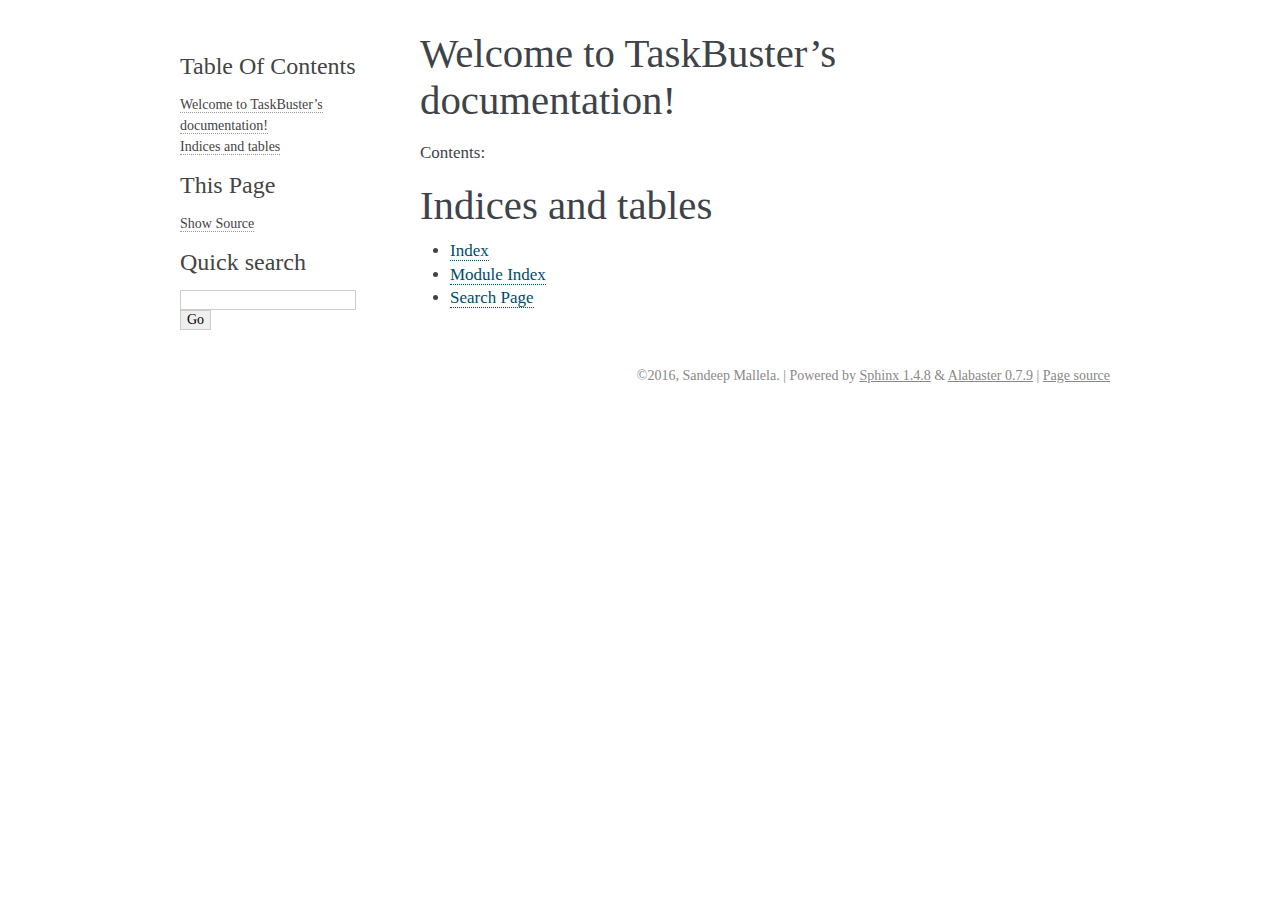
==== taskbuster/docs/_build/html/index.html @ da341232 "Documentation setup with sphinx" ====
<!DOCTYPE html PUBLIC "-//W3C//DTD XHTML 1.0 Transitional//EN"
  "http://www.w3.org/TR/xhtml1/DTD/xhtml1-transitional.dtd">


<html xmlns="http://www.w3.org/1999/xhtml">
  <head>
    <meta http-equiv="Content-Type" content="text/html; charset=utf-8" />
    
    <title>Welcome to TaskBuster’s documentation! &#8212; TaskBuster 0.1.0 documentation</title>
    
    <link rel="stylesheet" href="_static/alabaster.css" type="text/css" />
    <link rel="stylesheet" href="_static/pygments.css" type="text/css" />
    
    <script type="text/javascript">
      var DOCUMENTATION_OPTIONS = {
        URL_ROOT:    './',
        VERSION:     '0.1.0',
        COLLAPSE_INDEX: false,
        FILE_SUFFIX: '.html',
        HAS_SOURCE:  true
      };
    </script>
    <script type="text/javascript" src="_static/jquery.js"></script>
    <script type="text/javascript" src="_static/underscore.js"></script>
    <script type="text/javascript" src="_static/doctools.js"></script>
    <link rel="index" title="Index" href="genindex.html" />
    <link rel="search" title="Search" href="search.html" />
    <link rel="top" title="TaskBuster 0.1.0 documentation" href="#" />
   
  <link rel="stylesheet" href="_static/custom.css" type="text/css" />
  
  
  <meta name="viewport" content="width=device-width, initial-scale=0.9, maximum-scale=0.9" />

  </head>
  <body role="document">
  

    <div class="document">
      <div class="documentwrapper">
        <div class="bodywrapper">
          <div class="body" role="main">
            
  <div class="section" id="welcome-to-taskbuster-s-documentation">
<h1>Welcome to TaskBuster&#8217;s documentation!<a class="headerlink" href="#welcome-to-taskbuster-s-documentation" title="Permalink to this headline">¶</a></h1>
<p>Contents:</p>
<div class="toctree-wrapper compound">
</div>
</div>
<div class="section" id="indices-and-tables">
<h1>Indices and tables<a class="headerlink" href="#indices-and-tables" title="Permalink to this headline">¶</a></h1>
<ul class="simple">
<li><a class="reference internal" href="genindex.html"><span class="std std-ref">Index</span></a></li>
<li><a class="reference internal" href="py-modindex.html"><span class="std std-ref">Module Index</span></a></li>
<li><a class="reference internal" href="search.html"><span class="std std-ref">Search Page</span></a></li>
</ul>
</div>


          </div>
        </div>
      </div>
      <div class="sphinxsidebar" role="navigation" aria-label="main navigation">
        <div class="sphinxsidebarwrapper">
  <h3><a href="#">Table Of Contents</a></h3>
  <ul>
<li><a class="reference internal" href="#">Welcome to TaskBuster&#8217;s documentation!</a></li>
<li><a class="reference internal" href="#indices-and-tables">Indices and tables</a></li>
</ul>
<div class="relations">
<h3>Related Topics</h3>
<ul>
  <li><a href="#">Documentation overview</a><ul>
  </ul></li>
</ul>
</div>
  <div role="note" aria-label="source link">
    <h3>This Page</h3>
    <ul class="this-page-menu">
      <li><a href="_sources/index.txt"
            rel="nofollow">Show Source</a></li>
    </ul>
   </div>
<div id="searchbox" style="display: none" role="search">
  <h3>Quick search</h3>
    <form class="search" action="search.html" method="get">
      <div><input type="text" name="q" /></div>
      <div><input type="submit" value="Go" /></div>
      <input type="hidden" name="check_keywords" value="yes" />
      <input type="hidden" name="area" value="default" />
    </form>
</div>
<script type="text/javascript">$('#searchbox').show(0);</script>
        </div>
      </div>
      <div class="clearer"></div>
    </div>
    <div class="footer">
      &copy;2016, Sandeep Mallela.
      
      |
      Powered by <a href="http://sphinx-doc.org/">Sphinx 1.4.8</a>
      &amp; <a href="https://github.com/bitprophet/alabaster">Alabaster 0.7.9</a>
      
      |
      <a href="_sources/index.txt"
          rel="nofollow">Page source</a>
    </div>

    

    
  </body>
</html>
---- taskbuster/docs/_build/html/_static/alabaster.css ----
@import url("basic.css");

/* -- page layout ----------------------------------------------------------- */

body {
    font-family: 'goudy old style', 'minion pro', 'bell mt', Georgia, 'Hiragino Mincho Pro', serif;
    font-size: 17px;
    background-color: #fff;
    color: #000;
    margin: 0;
    padding: 0;
}


div.document {
    width: 940px;
    margin: 30px auto 0 auto;
}

div.documentwrapper {
    float: left;
    width: 100%;
}

div.bodywrapper {
    margin: 0 0 0 220px;
}

div.sphinxsidebar {
    width: 220px;
    font-size: 14px;
    line-height: 1.5;
}

hr {
    border: 1px solid #B1B4B6;
}

div.body {
    background-color: #fff;
    color: #3E4349;
    padding: 0 30px 0 30px;
}

div.body > .section {
    text-align: left;
}

div.footer {
    width: 940px;
    margin: 20px auto 30px auto;
    font-size: 14px;
    color: #888;
    text-align: right;
}

div.footer a {
    color: #888;
}

p.caption {
    font-family: inherit;
    font-size: inherit;
}


div.relations {
    display: none;
}


div.sphinxsidebar a {
    color: #444;
    text-decoration: none;
    border-bottom: 1px dotted #999;
}

div.sphinxsidebar a:hover {
    border-bottom: 1px solid #999;
}

div.sphinxsidebarwrapper {
    padding: 18px 10px;
}

div.sphinxsidebarwrapper p.logo {
    padding: 0;
    margin: -10px 0 0 0px;
    text-align: center;
}

div.sphinxsidebarwrapper h1.logo {
    margin-top: -10px;
    text-align: center;
    margin-bottom: 5px;
    text-align: left;
}

div.sphinxsidebarwrapper h1.logo-name {
    margin-top: 0px;
}

div.sphinxsidebarwrapper p.blurb {
    margin-top: 0;
    font-style: normal;
}

div.sphinxsidebar h3,
div.sphinxsidebar h4 {
    font-family: 'Garamond', 'Georgia', serif;
    color: #444;
    font-size: 24px;
    font-weight: normal;
    margin: 0 0 5px 0;
    padding: 0;
}

div.sphinxsidebar h4 {
    font-size: 20px;
}

div.sphinxsidebar h3 a {
    color: #444;
}

div.sphinxsidebar p.logo a,
div.sphinxsidebar h3 a,
div.sphinxsidebar p.logo a:hover,
div.sphinxsidebar h3 a:hover {
    border: none;
}

div.sphinxsidebar p {
    color: #555;
    margin: 10px 0;
}

div.sphinxsidebar ul {
    margin: 10px 0;
    padding: 0;
    color: #000;
}

div.sphinxsidebar ul li.toctree-l1 > a {
    font-size: 120%;
}

div.sphinxsidebar ul li.toctree-l2 > a {
    font-size: 110%;
}

div.sphinxsidebar input {
    border: 1px solid #CCC;
    font-family: 'goudy old style', 'minion pro', 'bell mt', Georgia, 'Hiragino Mincho Pro', serif;
    font-size: 1em;
}

div.sphinxsidebar hr {
    border: none;
    height: 1px;
    color: #AAA;
    background: #AAA;

    text-align: left;
    margin-left: 0;
    width: 50%;
}

/* -- body styles ----------------------------------------------------------- */

a {
    color: #004B6B;
    text-decoration: underline;
}

a:hover {
    color: #6D4100;
    text-decoration: underline;
}

div.body h1,
div.body h2,
div.body h3,
div.body h4,
div.body h5,
div.body h6 {
    font-family: 'Garamond', 'Georgia', serif;
    font-weight: normal;
    margin: 30px 0px 10px 0px;
    padding: 0;
}

div.body h1 { margin-top: 0; padding-top: 0; font-size: 240%; }
div.body h2 { font-size: 180%; }
div.body h3 { font-size: 150%; }
div.body h4 { font-size: 130%; }
div.body h5 { font-size: 100%; }
div.body h6 { font-size: 100%; }

a.headerlink {
    color: #DDD;
    padding: 0 4px;
    text-decoration: none;
}

a.headerlink:hover {
    color: #444;
    background: #EAEAEA;
}

div.body p, div.body dd, div.body li {
    line-height: 1.4em;
}

div.admonition {
    margin: 20px 0px;
    padding: 10px 30px;
    background-color: #EEE;
    border: 1px solid #CCC;
}

div.admonition tt.xref, div.admonition code.xref, div.admonition a tt {
    background-color: ;
    border-bottom: 1px solid #fafafa;
}

dd div.admonition {
    margin-left: -60px;
    padding-left: 60px;
}

div.admonition p.admonition-title {
    font-family: 'Garamond', 'Georgia', serif;
    font-weight: normal;
    font-size: 24px;
    margin: 0 0 10px 0;
    padding: 0;
    line-height: 1;
}

div.admonition p.last {
    margin-bottom: 0;
}

div.highlight {
    background-color: #fff;
}

dt:target, .highlight {
    background: #FAF3E8;
}

div.warning {
    background-color: #FCC;
    border: 1px solid #FAA;
}

div.danger {
    background-color: #FCC;
    border: 1px solid #FAA;
    -moz-box-shadow: 2px 2px 4px #D52C2C;
    -webkit-box-shadow: 2px 2px 4px #D52C2C;
    box-shadow: 2px 2px 4px #D52C2C;
}

div.error {
    background-color: #FCC;
    border: 1px solid #FAA;
    -moz-box-shadow: 2px 2px 4px #D52C2C;
    -webkit-box-shadow: 2px 2px 4px #D52C2C;
    box-shadow: 2px 2px 4px #D52C2C;
}

div.caution {
    background-color: #FCC;
    border: 1px solid #FAA;
}

div.attention {
    background-color: #FCC;
    border: 1px solid #FAA;
}

div.important {
    background-color: #EEE;
    border: 1px solid #CCC;
}

div.note {
    background-color: #EEE;
    border: 1px solid #CCC;
}

div.tip {
    background-color: #EEE;
    border: 1px solid #CCC;
}

div.hint {
    background-color: #EEE;
    border: 1px solid #CCC;
}

div.seealso {
    background-color: #EEE;
    border: 1px solid #CCC;
}

div.topic {
    background-color: #EEE;
}

p.admonition-title {
    display: inline;
}

p.admonition-title:after {
    content: ":";
}

pre, tt, code {
    font-family: 'Consolas', 'Menlo', 'Deja Vu Sans Mono', 'Bitstream Vera Sans Mono', monospace;
    font-size: 0.9em;
}

.hll {
    background-color: #FFC;
    margin: 0 -12px;
    padding: 0 12px;
    display: block;
}

img.screenshot {
}

tt.descname, tt.descclassname, code.descname, code.descclassname {
    font-size: 0.95em;
}

tt.descname, code.descname {
    padding-right: 0.08em;
}

img.screenshot {
    -moz-box-shadow: 2px 2px 4px #EEE;
    -webkit-box-shadow: 2px 2px 4px #EEE;
    box-shadow: 2px 2px 4px #EEE;
}

table.docutils {
    border: 1px solid #888;
    -moz-box-shadow: 2px 2px 4px #EEE;
    -webkit-box-shadow: 2px 2px 4px #EEE;
    box-shadow: 2px 2px 4px #EEE;
}

table.docutils td, table.docutils th {
    border: 1px solid #888;
    padding: 0.25em 0.7em;
}

table.field-list, table.footnote {
    border: none;
    -moz-box-shadow: none;
    -webkit-box-shadow: none;
    box-shadow: none;
}

table.footnote {
    margin: 15px 0;
    width: 100%;
    border: 1px solid #EEE;
    background: #FDFDFD;
    font-size: 0.9em;
}

table.footnote + table.footnote {
    margin-top: -15px;
    border-top: none;
}

table.field-list th {
    padding: 0 0.8em 0 0;
}

table.field-list td {
    padding: 0;
}

table.field-list p {
    margin-bottom: 0.8em;
}

table.footnote td.label {
    width: .1px;
    padding: 0.3em 0 0.3em 0.5em;
}

table.footnote td {
    padding: 0.3em 0.5em;
}

dl {
    margin: 0;
    padding: 0;
}

dl dd {
    margin-left: 30px;
}

blockquote {
    margin: 0 0 0 30px;
    padding: 0;
}

ul, ol {
    /* Matches the 30px from the narrow-screen "li > ul" selector below */
    margin: 10px 0 10px 30px;
    padding: 0;
}

pre {
    background: #EEE;
    padding: 7px 30px;
    margin: 15px 0px;
    line-height: 1.3em;
}

div.viewcode-block:target {
    background: #ffd;
}

dl pre, blockquote pre, li pre {
    margin-left: 0;
    padding-left: 30px;
}

dl dl pre {
    margin-left: -90px;
    padding-left: 90px;
}

tt, code {
    background-color: #ecf0f3;
    color: #222;
    /* padding: 1px 2px; */
}

tt.xref, code.xref, a tt {
    background-color: #FBFBFB;
    border-bottom: 1px solid #fff;
}

a.reference {
    text-decoration: none;
    border-bottom: 1px dotted #004B6B;
}

/* Don't put an underline on images */
a.image-reference, a.image-reference:hover {
    border-bottom: none;
}

a.reference:hover {
    border-bottom: 1px solid #6D4100;
}

a.footnote-reference {
    text-decoration: none;
    font-size: 0.7em;
    vertical-align: top;
    border-bottom: 1px dotted #004B6B;
}

a.footnote-reference:hover {
    border-bottom: 1px solid #6D4100;
}

a:hover tt, a:hover code {
    background: #EEE;
}


@media screen and (max-width: 870px) {

    div.sphinxsidebar {
    	display: none;
    }

    div.document {
       width: 100%;

    }

    div.documentwrapper {
    	margin-left: 0;
    	margin-top: 0;
    	margin-right: 0;
    	margin-bottom: 0;
    }

    div.bodywrapper {
    	margin-top: 0;
    	margin-right: 0;
    	margin-bottom: 0;
    	margin-left: 0;
    }

    ul {
    	margin-left: 0;
    }

	li > ul {
        /* Matches the 30px from the "ul, ol" selector above */
		margin-left: 30px;
	}

    .document {
    	width: auto;
    }

    .footer {
    	width: auto;
    }

    .bodywrapper {
    	margin: 0;
    }

    .footer {
    	width: auto;
    }

    .github {
        display: none;
    }



}



@media screen and (max-width: 875px) {

    body {
        margin: 0;
        padding: 20px 30px;
    }

    div.documentwrapper {
        float: none;
        background: #fff;
    }

    div.sphinxsidebar {
        display: block;
        float: none;
        width: 102.5%;
        margin: 50px -30px -20px -30px;
        padding: 10px 20px;
        background: #333;
        color: #FFF;
    }

    div.sphinxsidebar h3, div.sphinxsidebar h4, div.sphinxsidebar p,
    div.sphinxsidebar h3 a {
        color: #fff;
    }

    div.sphinxsidebar a {
        color: #AAA;
    }

    div.sphinxsidebar p.logo {
        display: none;
    }

    div.document {
        width: 100%;
        margin: 0;
    }

    div.footer {
        display: none;
    }

    div.bodywrapper {
        margin: 0;
    }

    div.body {
        min-height: 0;
        padding: 0;
    }

    .rtd_doc_footer {
        display: none;
    }

    .document {
        width: auto;
    }

    .footer {
        width: auto;
    }

    .footer {
        width: auto;
    }

    .github {
        display: none;
    }
}


/* misc. */

.revsys-inline {
    display: none!important;
}

/* Make nested-list/multi-paragraph items look better in Releases changelog
 * pages. Without this, docutils' magical list fuckery causes inconsistent
 * formatting between different release sub-lists.
 */
div#changelog > div.section > ul > li > p:only-child {
    margin-bottom: 0;
}

/* Hide fugly table cell borders in ..bibliography:: directive output */
table.docutils.citation, table.docutils.citation td, table.docutils.citation th {
  border: none;
  /* Below needed in some edge cases; if not applied, bottom shadows appear */
  -moz-box-shadow: none;
  -webkit-box-shadow: none;
  box-shadow: none;
}
---- taskbuster/docs/_build/html/_static/pygments.css ----
.highlight .hll { background-color: #ffffcc }
.highlight  { background: #eeffcc; }
.highlight .c { color: #408090; font-style: italic } /* Comment */
.highlight .err { border: 1px solid #FF0000 } /* Error */
.highlight .k { color: #007020; font-weight: bold } /* Keyword */
.highlight .o { color: #666666 } /* Operator */
.highlight .ch { color: #408090; font-style: italic } /* Comment.Hashbang */
.highlight .cm { color: #408090; font-style: italic } /* Comment.Multiline */
.highlight .cp { color: #007020 } /* Comment.Preproc */
.highlight .cpf { color: #408090; font-style: italic } /* Comment.PreprocFile */
.highlight .c1 { color: #408090; font-style: italic } /* Comment.Single */
.highlight .cs { color: #408090; background-color: #fff0f0 } /* Comment.Special */
.highlight .gd { color: #A00000 } /* Generic.Deleted */
.highlight .ge { font-style: italic } /* Generic.Emph */
.highlight .gr { color: #FF0000 } /* Generic.Error */
.highlight .gh { color: #000080; font-weight: bold } /* Generic.Heading */
.highlight .gi { color: #00A000 } /* Generic.Inserted */
.highlight .go { color: #333333 } /* Generic.Output */
.highlight .gp { color: #c65d09; font-weight: bold } /* Generic.Prompt */
.highlight .gs { font-weight: bold } /* Generic.Strong */
.highlight .gu { color: #800080; font-weight: bold } /* Generic.Subheading */
.highlight .gt { color: #0044DD } /* Generic.Traceback */
.highlight .kc { color: #007020; font-weight: bold } /* Keyword.Constant */
.highlight .kd { color: #007020; font-weight: bold } /* Keyword.Declaration */
.highlight .kn { color: #007020; font-weight: bold } /* Keyword.Namespace */
.highlight .kp { color: #007020 } /* Keyword.Pseudo */
.highlight .kr { color: #007020; font-weight: bold } /* Keyword.Reserved */
.highlight .kt { color: #902000 } /* Keyword.Type */
.highlight .m { color: #208050 } /* Literal.Number */
.highlight .s { color: #4070a0 } /* Literal.String */
.highlight .na { color: #4070a0 } /* Name.Attribute */
.highlight .nb { color: #007020 } /* Name.Builtin */
.highlight .nc { color: #0e84b5; font-weight: bold } /* Name.Class */
.highlight .no { color: #60add5 } /* Name.Constant */
.highlight .nd { color: #555555; font-weight: bold } /* Name.Decorator */
.highlight .ni { color: #d55537; font-weight: bold } /* Name.Entity */
.highlight .ne { color: #007020 } /* Name.Exception */
.highlight .nf { color: #06287e } /* Name.Function */
.highlight .nl { color: #002070; font-weight: bold } /* Name.Label */
.highlight .nn { color: #0e84b5; font-weight: bold } /* Name.Namespace */
.highlight .nt { color: #062873; font-weight: bold } /* Name.Tag */
.highlight .nv { color: #bb60d5 } /* Name.Variable */
.highlight .ow { color: #007020; font-weight: bold } /* Operator.Word */
.highlight .w { color: #bbbbbb } /* Text.Whitespace */
.highlight .mb { color: #208050 } /* Literal.Number.Bin */
.highlight .mf { color: #208050 } /* Literal.Number.Float */
.highlight .mh { color: #208050 } /* Literal.Number.Hex */
.highlight .mi { color: #208050 } /* Literal.Number.Integer */
.highlight .mo { color: #208050 } /* Literal.Number.Oct */
.highlight .sb { color: #4070a0 } /* Literal.String.Backtick */
.highlight .sc { color: #4070a0 } /* Literal.String.Char */
.highlight .sd { color: #4070a0; font-style: italic } /* Literal.String.Doc */
.highlight .s2 { color: #4070a0 } /* Literal.String.Double */
.highlight .se { color: #4070a0; font-weight: bold } /* Literal.String.Escape */
.highlight .sh { color: #4070a0 } /* Literal.String.Heredoc */
.highlight .si { color: #70a0d0; font-style: italic } /* Literal.String.Interpol */
.highlight .sx { color: #c65d09 } /* Literal.String.Other */
.highlight .sr { color: #235388 } /* Literal.String.Regex */
.highlight .s1 { color: #4070a0 } /* Literal.String.Single */
.highlight .ss { color: #517918 } /* Literal.String.Symbol */
.highlight .bp { color: #007020 } /* Name.Builtin.Pseudo */
.highlight .vc { color: #bb60d5 } /* Name.Variable.Class */
.highlight .vg { color: #bb60d5 } /* Name.Variable.Global */
.highlight .vi { color: #bb60d5 } /* Name.Variable.Instance */
.highlight .il { color: #208050 } /* Literal.Number.Integer.Long */
---- taskbuster/docs/_build/html/_static/custom.css ----
/* This file intentionally left blank. */
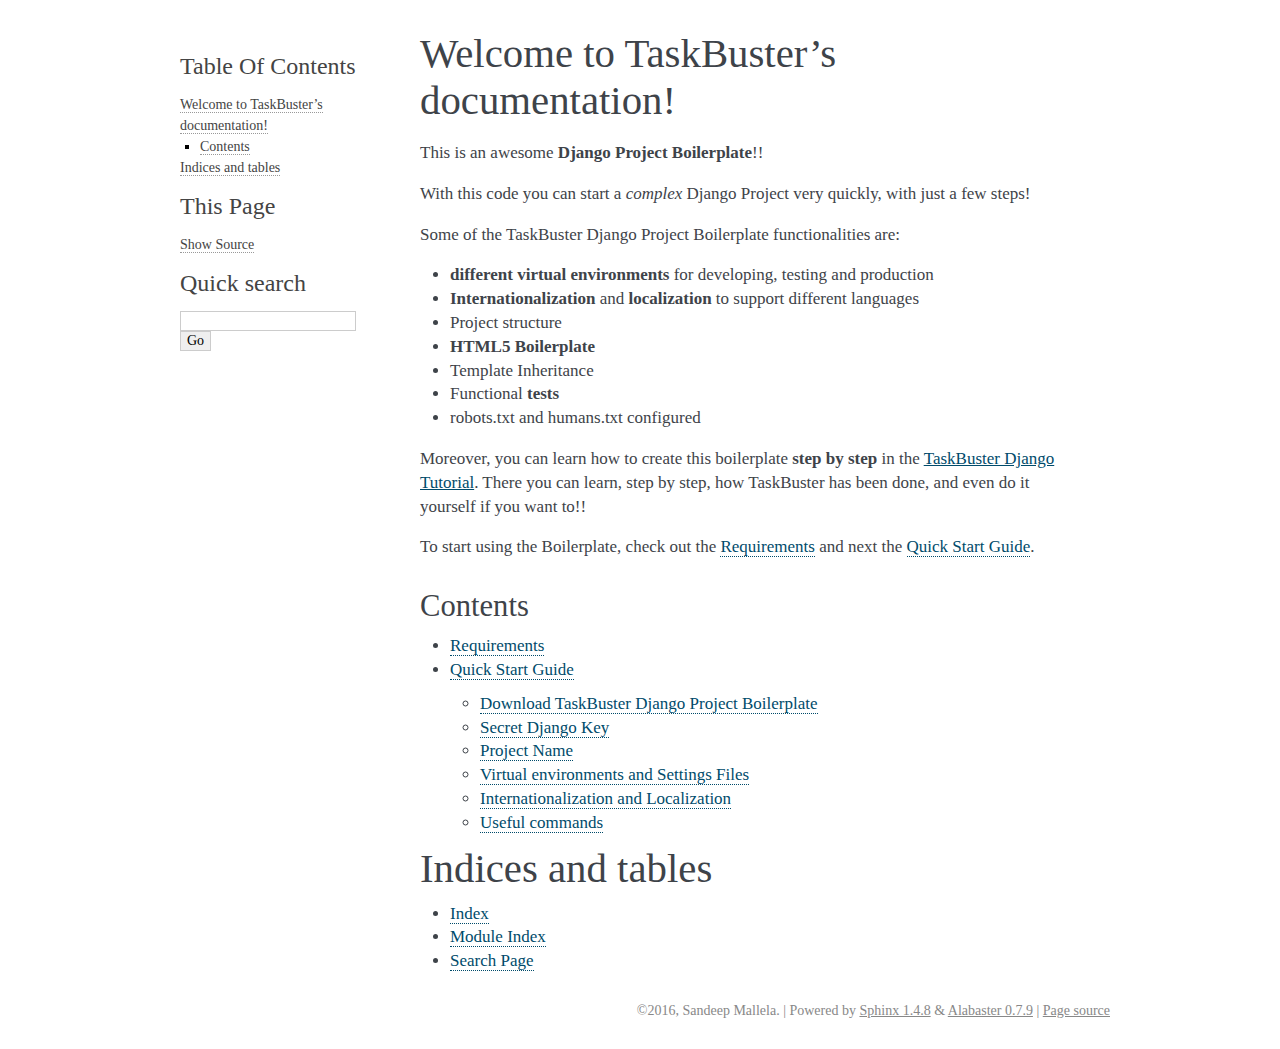
==== commit adf1c726: "Documentation Ready for the project" ====
--- a/taskbuster/docs/_build/html/index.html
+++ b/taskbuster/docs/_build/html/index.html
@@ -26,6 +26,7 @@
     <link rel="index" title="Index" href="genindex.html" />
     <link rel="search" title="Search" href="search.html" />
     <link rel="top" title="TaskBuster 0.1.0 documentation" href="#" />
+    <link rel="next" title="Requirements" href="requirements.html" />
    
   <link rel="stylesheet" href="_static/custom.css" type="text/css" />
   
@@ -43,8 +44,41 @@
             
   <div class="section" id="welcome-to-taskbuster-s-documentation">
 <h1>Welcome to TaskBuster&#8217;s documentation!<a class="headerlink" href="#welcome-to-taskbuster-s-documentation" title="Permalink to this headline">¶</a></h1>
-<p>Contents:</p>
+<p>This is an awesome <strong>Django Project Boilerplate</strong>!!</p>
+<p>With this code you can start a <em>complex</em> Django Project
+very quickly, with just a few steps!</p>
+<p>Some of the TaskBuster Django Project Boilerplate functionalities are:</p>
+<ul class="simple">
+<li><strong>different virtual environments</strong> for developing, testing and production</li>
+<li><strong>Internationalization</strong> and <strong>localization</strong> to support different languages</li>
+<li>Project structure</li>
+<li><strong>HTML5 Boilerplate</strong></li>
+<li>Template Inheritance</li>
+<li>Functional <strong>tests</strong></li>
+<li>robots.txt and humans.txt configured</li>
+</ul>
+<p>Moreover, you can learn how to create this boilerplate <strong>step by step</strong>
+in the <a href="http://marinamele.com/taskbuster-django-tutorial"
+target="_blank">TaskBuster Django Tutorial</a>. There you can learn, step by step, how
+TaskBuster has been done, and even do it yourself if you want to!!</p>
+<p>To start using the Boilerplate, check out the <a class="reference internal" href="requirements.html"><span class="doc">Requirements</span></a>
+and next the <a class="reference internal" href="quick_start.html"><span class="doc">Quick Start Guide</span></a>.</p>
+<div class="section" id="contents">
+<h2>Contents<a class="headerlink" href="#contents" title="Permalink to this headline">¶</a></h2>
 <div class="toctree-wrapper compound">
+<ul>
+<li class="toctree-l1"><a class="reference internal" href="requirements.html">Requirements</a></li>
+<li class="toctree-l1"><a class="reference internal" href="quick_start.html">Quick Start Guide</a><ul>
+<li class="toctree-l2"><a class="reference internal" href="quick_start.html#download-taskbuster-django-project-boilerplate">Download TaskBuster Django Project Boilerplate</a></li>
+<li class="toctree-l2"><a class="reference internal" href="quick_start.html#secret-django-key">Secret Django Key</a></li>
+<li class="toctree-l2"><a class="reference internal" href="quick_start.html#project-name">Project Name</a></li>
+<li class="toctree-l2"><a class="reference internal" href="quick_start.html#virtual-environments-and-settings-files">Virtual environments and Settings Files</a></li>
+<li class="toctree-l2"><a class="reference internal" href="quick_start.html#internationalization-and-localization">Internationalization and Localization</a></li>
+<li class="toctree-l2"><a class="reference internal" href="quick_start.html#useful-commands">Useful commands</a></li>
+</ul>
+</li>
+</ul>
+</div>
 </div>
 </div>
 <div class="section" id="indices-and-tables">
@@ -64,13 +98,17 @@
         <div class="sphinxsidebarwrapper">
   <h3><a href="#">Table Of Contents</a></h3>
   <ul>
-<li><a class="reference internal" href="#">Welcome to TaskBuster&#8217;s documentation!</a></li>
+<li><a class="reference internal" href="#">Welcome to TaskBuster&#8217;s documentation!</a><ul>
+<li><a class="reference internal" href="#contents">Contents</a></li>
+</ul>
+</li>
 <li><a class="reference internal" href="#indices-and-tables">Indices and tables</a></li>
 </ul>
 <div class="relations">
 <h3>Related Topics</h3>
 <ul>
   <li><a href="#">Documentation overview</a><ul>
+      <li>Next: <a href="requirements.html" title="next chapter">Requirements</a></li>
   </ul></li>
 </ul>
 </div>
